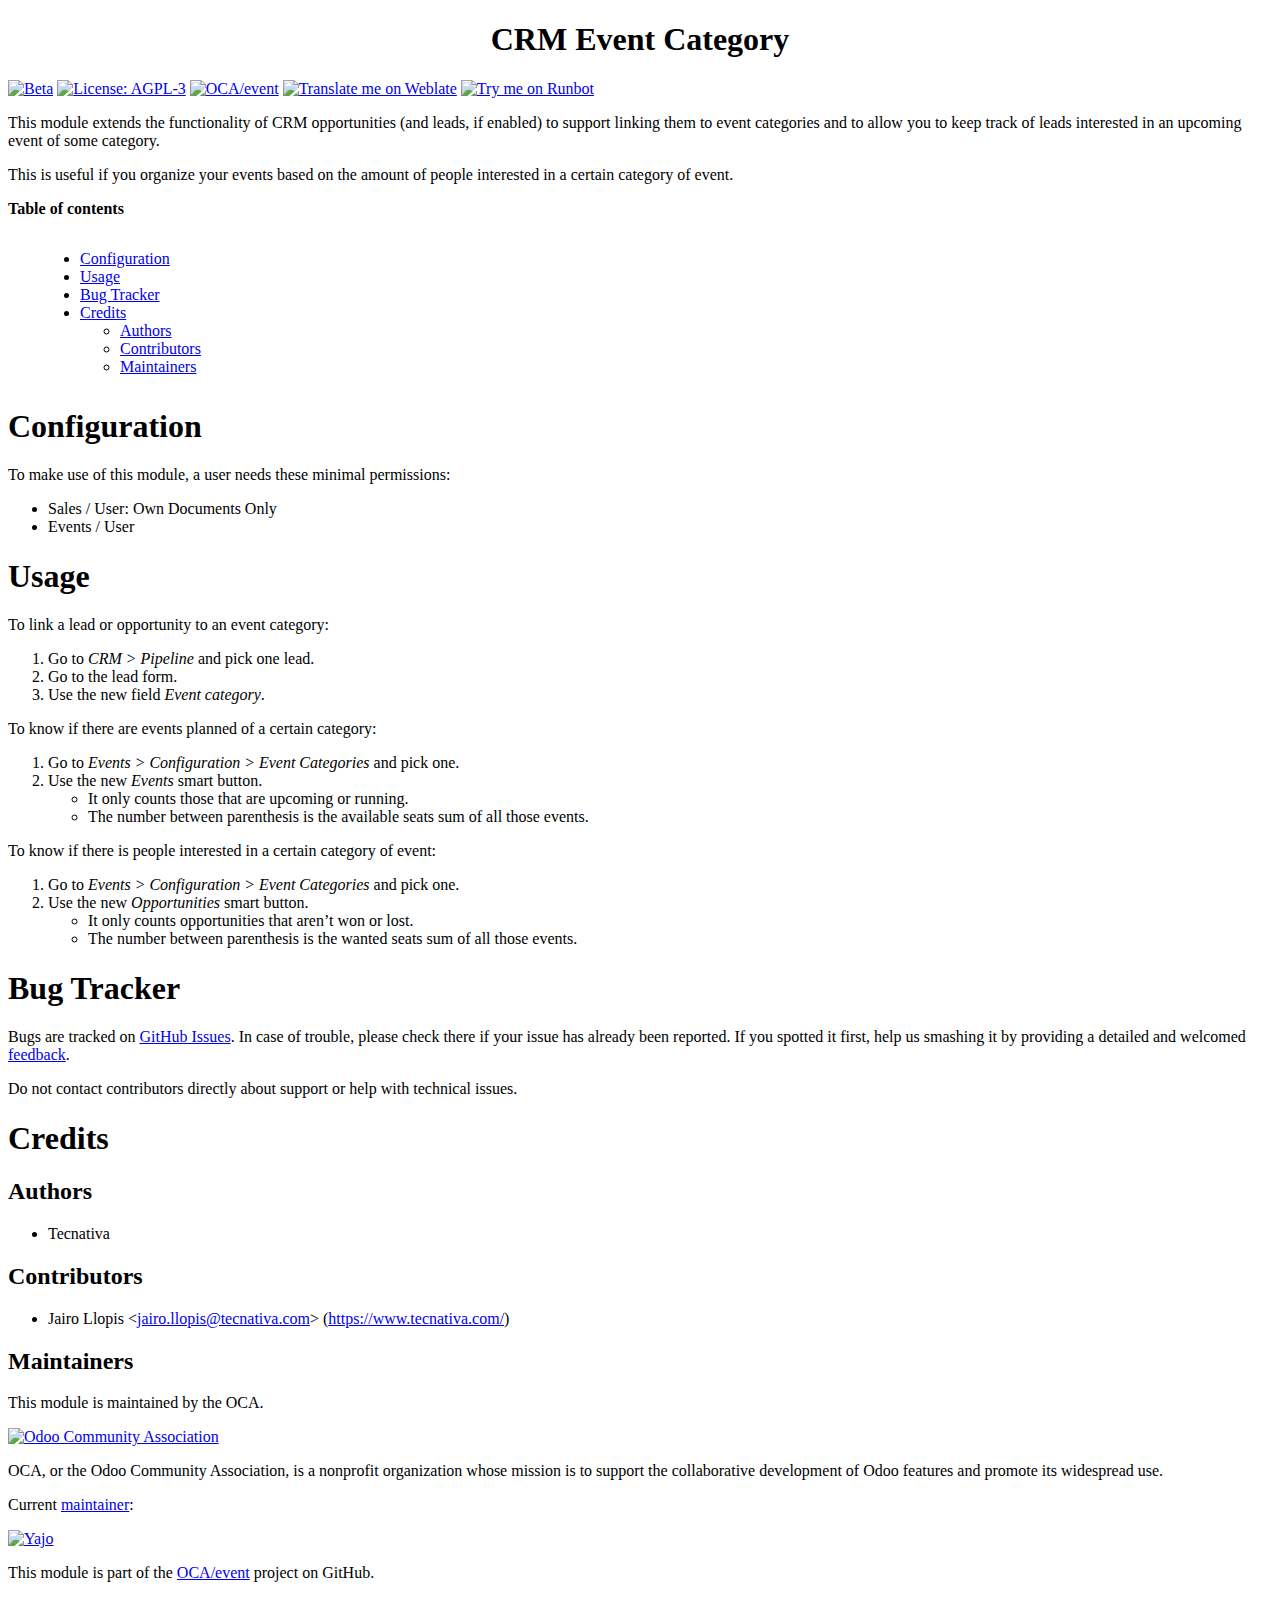
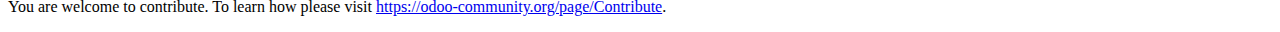
==== crm_event/static/description/index.html @ fe47a941 "[MIG] crm_event: Migration to 13.0" ====
<?xml version="1.0" encoding="utf-8" ?>
<!DOCTYPE html PUBLIC "-//W3C//DTD XHTML 1.0 Transitional//EN" "http://www.w3.org/TR/xhtml1/DTD/xhtml1-transitional.dtd">
<html xmlns="http://www.w3.org/1999/xhtml" xml:lang="en" lang="en">
<head>
<meta http-equiv="Content-Type" content="text/html; charset=utf-8" />
<meta name="generator" content="Docutils 0.15.1: http://docutils.sourceforge.net/" />
<title>CRM Event Category</title>
<style type="text/css">

/*
:Author: David Goodger (goodger@python.org)
:Id: $Id: html4css1.css 7952 2016-07-26 18:15:59Z milde $
:Copyright: This stylesheet has been placed in the public domain.

Default cascading style sheet for the HTML output of Docutils.

See http://docutils.sf.net/docs/howto/html-stylesheets.html for how to
customize this style sheet.
*/

/* used to remove borders from tables and images */
.borderless, table.borderless td, table.borderless th {
  border: 0 }

table.borderless td, table.borderless th {
  /* Override padding for "table.docutils td" with "! important".
     The right padding separates the table cells. */
  padding: 0 0.5em 0 0 ! important }

.first {
  /* Override more specific margin styles with "! important". */
  margin-top: 0 ! important }

.last, .with-subtitle {
  margin-bottom: 0 ! important }

.hidden {
  display: none }

.subscript {
  vertical-align: sub;
  font-size: smaller }

.superscript {
  vertical-align: super;
  font-size: smaller }

a.toc-backref {
  text-decoration: none ;
  color: black }

blockquote.epigraph {
  margin: 2em 5em ; }

dl.docutils dd {
  margin-bottom: 0.5em }

object[type="image/svg+xml"], object[type="application/x-shockwave-flash"] {
  overflow: hidden;
}

/* Uncomment (and remove this text!) to get bold-faced definition list terms
dl.docutils dt {
  font-weight: bold }
*/

div.abstract {
  margin: 2em 5em }

div.abstract p.topic-title {
  font-weight: bold ;
  text-align: center }

div.admonition, div.attention, div.caution, div.danger, div.error,
div.hint, div.important, div.note, div.tip, div.warning {
  margin: 2em ;
  border: medium outset ;
  padding: 1em }

div.admonition p.admonition-title, div.hint p.admonition-title,
div.important p.admonition-title, div.note p.admonition-title,
div.tip p.admonition-title {
  font-weight: bold ;
  font-family: sans-serif }

div.attention p.admonition-title, div.caution p.admonition-title,
div.danger p.admonition-title, div.error p.admonition-title,
div.warning p.admonition-title, .code .error {
  color: red ;
  font-weight: bold ;
  font-family: sans-serif }

/* Uncomment (and remove this text!) to get reduced vertical space in
   compound paragraphs.
div.compound .compound-first, div.compound .compound-middle {
  margin-bottom: 0.5em }

div.compound .compound-last, div.compound .compound-middle {
  margin-top: 0.5em }
*/

div.dedication {
  margin: 2em 5em ;
  text-align: center ;
  font-style: italic }

div.dedication p.topic-title {
  font-weight: bold ;
  font-style: normal }

div.figure {
  margin-left: 2em ;
  margin-right: 2em }

div.footer, div.header {
  clear: both;
  font-size: smaller }

div.line-block {
  display: block ;
  margin-top: 1em ;
  margin-bottom: 1em }

div.line-block div.line-block {
  margin-top: 0 ;
  margin-bottom: 0 ;
  margin-left: 1.5em }

div.sidebar {
  margin: 0 0 0.5em 1em ;
  border: medium outset ;
  padding: 1em ;
  background-color: #ffffee ;
  width: 40% ;
  float: right ;
  clear: right }

div.sidebar p.rubric {
  font-family: sans-serif ;
  font-size: medium }

div.system-messages {
  margin: 5em }

div.system-messages h1 {
  color: red }

div.system-message {
  border: medium outset ;
  padding: 1em }

div.system-message p.system-message-title {
  color: red ;
  font-weight: bold }

div.topic {
  margin: 2em }

h1.section-subtitle, h2.section-subtitle, h3.section-subtitle,
h4.section-subtitle, h5.section-subtitle, h6.section-subtitle {
  margin-top: 0.4em }

h1.title {
  text-align: center }

h2.subtitle {
  text-align: center }

hr.docutils {
  width: 75% }

img.align-left, .figure.align-left, object.align-left, table.align-left {
  clear: left ;
  float: left ;
  margin-right: 1em }

img.align-right, .figure.align-right, object.align-right, table.align-right {
  clear: right ;
  float: right ;
  margin-left: 1em }

img.align-center, .figure.align-center, object.align-center {
  display: block;
  margin-left: auto;
  margin-right: auto;
}

table.align-center {
  margin-left: auto;
  margin-right: auto;
}

.align-left {
  text-align: left }

.align-center {
  clear: both ;
  text-align: center }

.align-right {
  text-align: right }

/* reset inner alignment in figures */
div.align-right {
  text-align: inherit }

/* div.align-center * { */
/*   text-align: left } */

.align-top    {
  vertical-align: top }

.align-middle {
  vertical-align: middle }

.align-bottom {
  vertical-align: bottom }

ol.simple, ul.simple {
  margin-bottom: 1em }

ol.arabic {
  list-style: decimal }

ol.loweralpha {
  list-style: lower-alpha }

ol.upperalpha {
  list-style: upper-alpha }

ol.lowerroman {
  list-style: lower-roman }

ol.upperroman {
  list-style: upper-roman }

p.attribution {
  text-align: right ;
  margin-left: 50% }

p.caption {
  font-style: italic }

p.credits {
  font-style: italic ;
  font-size: smaller }

p.label {
  white-space: nowrap }

p.rubric {
  font-weight: bold ;
  font-size: larger ;
  color: maroon ;
  text-align: center }

p.sidebar-title {
  font-family: sans-serif ;
  font-weight: bold ;
  font-size: larger }

p.sidebar-subtitle {
  font-family: sans-serif ;
  font-weight: bold }

p.topic-title {
  font-weight: bold }

pre.address {
  margin-bottom: 0 ;
  margin-top: 0 ;
  font: inherit }

pre.literal-block, pre.doctest-block, pre.math, pre.code {
  margin-left: 2em ;
  margin-right: 2em }

pre.code .ln { color: grey; } /* line numbers */
pre.code, code { background-color: #eeeeee }
pre.code .comment, code .comment { color: #5C6576 }
pre.code .keyword, code .keyword { color: #3B0D06; font-weight: bold }
pre.code .literal.string, code .literal.string { color: #0C5404 }
pre.code .name.builtin, code .name.builtin { color: #352B84 }
pre.code .deleted, code .deleted { background-color: #DEB0A1}
pre.code .inserted, code .inserted { background-color: #A3D289}

span.classifier {
  font-family: sans-serif ;
  font-style: oblique }

span.classifier-delimiter {
  font-family: sans-serif ;
  font-weight: bold }

span.interpreted {
  font-family: sans-serif }

span.option {
  white-space: nowrap }

span.pre {
  white-space: pre }

span.problematic {
  color: red }

span.section-subtitle {
  /* font-size relative to parent (h1..h6 element) */
  font-size: 80% }

table.citation {
  border-left: solid 1px gray;
  margin-left: 1px }

table.docinfo {
  margin: 2em 4em }

table.docutils {
  margin-top: 0.5em ;
  margin-bottom: 0.5em }

table.footnote {
  border-left: solid 1px black;
  margin-left: 1px }

table.docutils td, table.docutils th,
table.docinfo td, table.docinfo th {
  padding-left: 0.5em ;
  padding-right: 0.5em ;
  vertical-align: top }

table.docutils th.field-name, table.docinfo th.docinfo-name {
  font-weight: bold ;
  text-align: left ;
  white-space: nowrap ;
  padding-left: 0 }

/* "booktabs" style (no vertical lines) */
table.docutils.booktabs {
  border: 0px;
  border-top: 2px solid;
  border-bottom: 2px solid;
  border-collapse: collapse;
}
table.docutils.booktabs * {
  border: 0px;
}
table.docutils.booktabs th {
  border-bottom: thin solid;
  text-align: left;
}

h1 tt.docutils, h2 tt.docutils, h3 tt.docutils,
h4 tt.docutils, h5 tt.docutils, h6 tt.docutils {
  font-size: 100% }

ul.auto-toc {
  list-style-type: none }

</style>
</head>
<body>
<div class="document" id="crm-event-category">
<h1 class="title">CRM Event Category</h1>

<!-- !!!!!!!!!!!!!!!!!!!!!!!!!!!!!!!!!!!!!!!!!!!!!!!!!!!!
!! This file is generated by oca-gen-addon-readme !!
!! changes will be overwritten.                   !!
!!!!!!!!!!!!!!!!!!!!!!!!!!!!!!!!!!!!!!!!!!!!!!!!!!!! -->
<p><a class="reference external" href="https://odoo-community.org/page/development-status"><img alt="Beta" src="https://img.shields.io/badge/maturity-Beta-yellow.png" /></a> <a class="reference external" href="http://www.gnu.org/licenses/agpl-3.0-standalone.html"><img alt="License: AGPL-3" src="https://img.shields.io/badge/licence-AGPL--3-blue.png" /></a> <a class="reference external" href="https://github.com/OCA/event/tree/13.0/crm_event"><img alt="OCA/event" src="https://img.shields.io/badge/github-OCA%2Fevent-lightgray.png?logo=github" /></a> <a class="reference external" href="https://translation.odoo-community.org/projects/event-13-0/event-13-0-crm_event"><img alt="Translate me on Weblate" src="https://img.shields.io/badge/weblate-Translate%20me-F47D42.png" /></a> <a class="reference external" href="https://runbot.odoo-community.org/runbot/199/13.0"><img alt="Try me on Runbot" src="https://img.shields.io/badge/runbot-Try%20me-875A7B.png" /></a></p>
<p>This module extends the functionality of CRM opportunities (and leads, if
enabled) to support linking them to event categories and to allow you to keep
track of leads interested in an upcoming event of some category.</p>
<p>This is useful if you organize your events based on the amount of people
interested in a certain category of event.</p>
<p><strong>Table of contents</strong></p>
<div class="contents local topic" id="contents">
<ul class="simple">
<li><a class="reference internal" href="#configuration" id="id1">Configuration</a></li>
<li><a class="reference internal" href="#usage" id="id2">Usage</a></li>
<li><a class="reference internal" href="#bug-tracker" id="id3">Bug Tracker</a></li>
<li><a class="reference internal" href="#credits" id="id4">Credits</a><ul>
<li><a class="reference internal" href="#authors" id="id5">Authors</a></li>
<li><a class="reference internal" href="#contributors" id="id6">Contributors</a></li>
<li><a class="reference internal" href="#maintainers" id="id7">Maintainers</a></li>
</ul>
</li>
</ul>
</div>
<div class="section" id="configuration">
<h1><a class="toc-backref" href="#id1">Configuration</a></h1>
<p>To make use of this module, a user needs these minimal permissions:</p>
<ul class="simple">
<li>Sales / User: Own Documents Only</li>
<li>Events / User</li>
</ul>
</div>
<div class="section" id="usage">
<h1><a class="toc-backref" href="#id2">Usage</a></h1>
<p>To link a lead or opportunity to an event category:</p>
<ol class="arabic simple">
<li>Go to <em>CRM &gt; Pipeline</em> and pick one lead.</li>
<li>Go to the lead form.</li>
<li>Use the new field <em>Event category</em>.</li>
</ol>
<p>To know if there are events planned of a certain category:</p>
<ol class="arabic simple">
<li>Go to <em>Events &gt; Configuration &gt; Event Categories</em> and pick one.</li>
<li>Use the new <em>Events</em> smart button.<ul>
<li>It only counts those that are upcoming or running.</li>
<li>The number between parenthesis is the available seats sum of all those events.</li>
</ul>
</li>
</ol>
<p>To know if there is people interested in a certain category of event:</p>
<ol class="arabic simple">
<li>Go to <em>Events &gt; Configuration &gt; Event Categories</em> and pick one.</li>
<li>Use the new <em>Opportunities</em> smart button.<ul>
<li>It only counts opportunities that aren’t won or lost.</li>
<li>The number between parenthesis is the wanted seats sum of all those events.</li>
</ul>
</li>
</ol>
</div>
<div class="section" id="bug-tracker">
<h1><a class="toc-backref" href="#id3">Bug Tracker</a></h1>
<p>Bugs are tracked on <a class="reference external" href="https://github.com/OCA/event/issues">GitHub Issues</a>.
In case of trouble, please check there if your issue has already been reported.
If you spotted it first, help us smashing it by providing a detailed and welcomed
<a class="reference external" href="https://github.com/OCA/event/issues/new?body=module:%20crm_event%0Aversion:%2013.0%0A%0A**Steps%20to%20reproduce**%0A-%20...%0A%0A**Current%20behavior**%0A%0A**Expected%20behavior**">feedback</a>.</p>
<p>Do not contact contributors directly about support or help with technical issues.</p>
</div>
<div class="section" id="credits">
<h1><a class="toc-backref" href="#id4">Credits</a></h1>
<div class="section" id="authors">
<h2><a class="toc-backref" href="#id5">Authors</a></h2>
<ul class="simple">
<li>Tecnativa</li>
</ul>
</div>
<div class="section" id="contributors">
<h2><a class="toc-backref" href="#id6">Contributors</a></h2>
<ul class="simple">
<li>Jairo Llopis &lt;<a class="reference external" href="mailto:jairo.llopis&#64;tecnativa.com">jairo.llopis&#64;tecnativa.com</a>&gt; (<a class="reference external" href="https://www.tecnativa.com/">https://www.tecnativa.com/</a>)</li>
</ul>
</div>
<div class="section" id="maintainers">
<h2><a class="toc-backref" href="#id7">Maintainers</a></h2>
<p>This module is maintained by the OCA.</p>
<a class="reference external image-reference" href="https://odoo-community.org"><img alt="Odoo Community Association" src="https://odoo-community.org/logo.png" /></a>
<p>OCA, or the Odoo Community Association, is a nonprofit organization whose
mission is to support the collaborative development of Odoo features and
promote its widespread use.</p>
<p>Current <a class="reference external" href="https://odoo-community.org/page/maintainer-role">maintainer</a>:</p>
<p><a class="reference external" href="https://github.com/Yajo"><img alt="Yajo" src="https://github.com/Yajo.png?size=40px" /></a></p>
<p>This module is part of the <a class="reference external" href="https://github.com/OCA/event/tree/13.0/crm_event">OCA/event</a> project on GitHub.</p>
<p>You are welcome to contribute. To learn how please visit <a class="reference external" href="https://odoo-community.org/page/Contribute">https://odoo-community.org/page/Contribute</a>.</p>
</div>
</div>
</div>
</body>
</html>
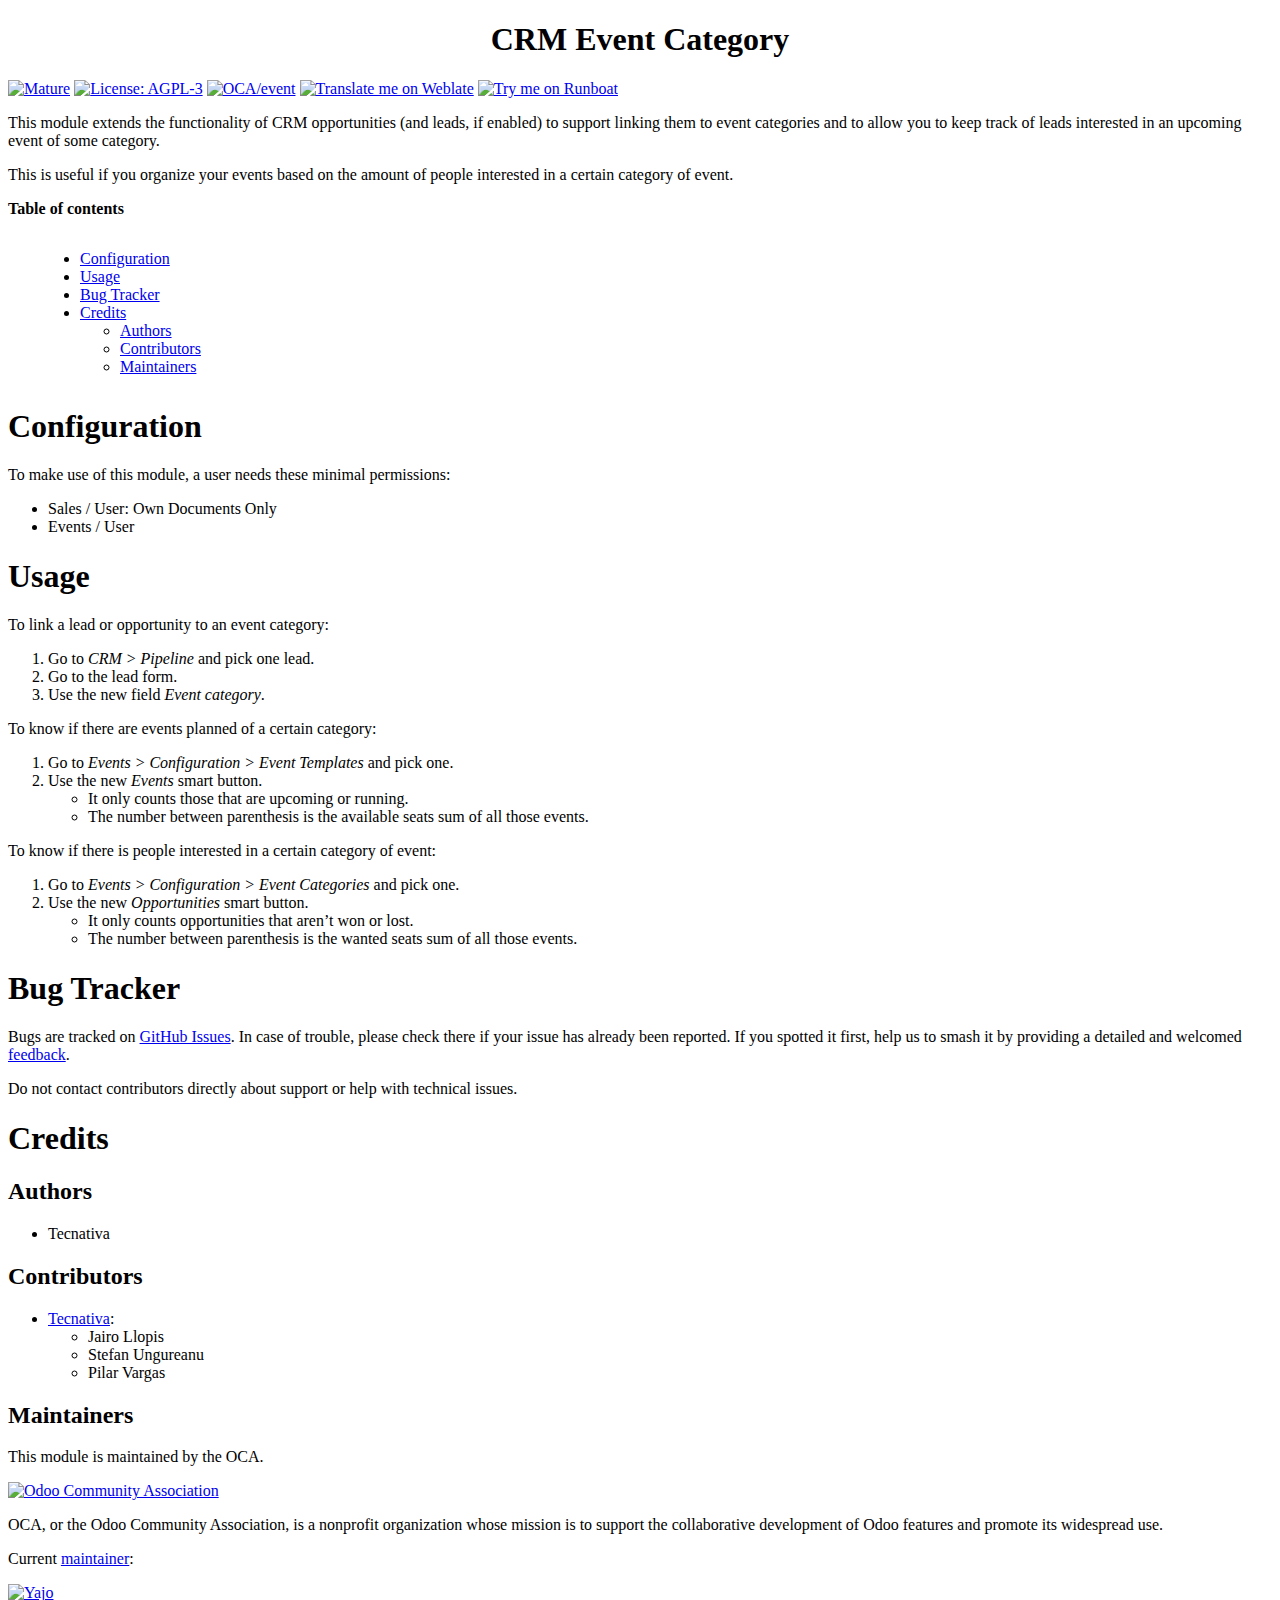
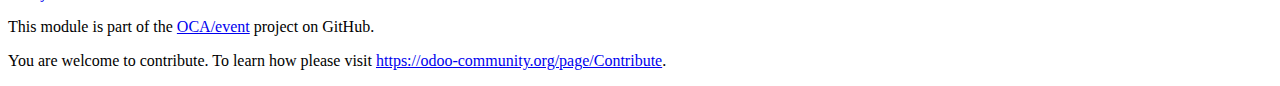
==== commit a3944098: "[BOT] post-merge updates" ====
--- a/crm_event/static/description/index.html
+++ b/crm_event/static/description/index.html
@@ -1,20 +1,20 @@
-<?xml version="1.0" encoding="utf-8" ?>
 <!DOCTYPE html PUBLIC "-//W3C//DTD XHTML 1.0 Transitional//EN" "http://www.w3.org/TR/xhtml1/DTD/xhtml1-transitional.dtd">
 <html xmlns="http://www.w3.org/1999/xhtml" xml:lang="en" lang="en">
 <head>
 <meta http-equiv="Content-Type" content="text/html; charset=utf-8" />
-<meta name="generator" content="Docutils 0.15.1: http://docutils.sourceforge.net/" />
+<meta name="generator" content="Docutils: https://docutils.sourceforge.io/" />
 <title>CRM Event Category</title>
 <style type="text/css">
 
 /*
 :Author: David Goodger (goodger@python.org)
-:Id: $Id: html4css1.css 7952 2016-07-26 18:15:59Z milde $
+:Id: $Id: html4css1.css 9511 2024-01-13 09:50:07Z milde $
 :Copyright: This stylesheet has been placed in the public domain.
 
 Default cascading style sheet for the HTML output of Docutils.
-
-See http://docutils.sf.net/docs/howto/html-stylesheets.html for how to
+Despite the name, some widely supported CSS2 features are used.
+
+See https://docutils.sourceforge.io/docs/howto/html-stylesheets.html for how to
 customize this style sheet.
 */
 
@@ -275,7 +275,7 @@
   margin-left: 2em ;
   margin-right: 2em }
 
-pre.code .ln { color: grey; } /* line numbers */
+pre.code .ln { color: gray; } /* line numbers */
 pre.code, code { background-color: #eeeeee }
 pre.code .comment, code .comment { color: #5C6576 }
 pre.code .keyword, code .keyword { color: #3B0D06; font-weight: bold }
@@ -301,7 +301,7 @@
 span.pre {
   white-space: pre }
 
-span.problematic {
+span.problematic, pre.problematic {
   color: red }
 
 span.section-subtitle {
@@ -366,29 +366,31 @@
 <!-- !!!!!!!!!!!!!!!!!!!!!!!!!!!!!!!!!!!!!!!!!!!!!!!!!!!!
 !! This file is generated by oca-gen-addon-readme !!
 !! changes will be overwritten.                   !!
+!!!!!!!!!!!!!!!!!!!!!!!!!!!!!!!!!!!!!!!!!!!!!!!!!!!!
+!! source digest: sha256:93b077e5d137d680bedec8718a1d4832fa877eb80f935744b5e7d85e0cac8f3a
 !!!!!!!!!!!!!!!!!!!!!!!!!!!!!!!!!!!!!!!!!!!!!!!!!!!! -->
-<p><a class="reference external" href="https://odoo-community.org/page/development-status"><img alt="Beta" src="https://img.shields.io/badge/maturity-Beta-yellow.png" /></a> <a class="reference external" href="http://www.gnu.org/licenses/agpl-3.0-standalone.html"><img alt="License: AGPL-3" src="https://img.shields.io/badge/licence-AGPL--3-blue.png" /></a> <a class="reference external" href="https://github.com/OCA/event/tree/13.0/crm_event"><img alt="OCA/event" src="https://img.shields.io/badge/github-OCA%2Fevent-lightgray.png?logo=github" /></a> <a class="reference external" href="https://translation.odoo-community.org/projects/event-13-0/event-13-0-crm_event"><img alt="Translate me on Weblate" src="https://img.shields.io/badge/weblate-Translate%20me-F47D42.png" /></a> <a class="reference external" href="https://runbot.odoo-community.org/runbot/199/13.0"><img alt="Try me on Runbot" src="https://img.shields.io/badge/runbot-Try%20me-875A7B.png" /></a></p>
-<p>This module extends the functionality of CRM opportunities (and leads, if
-enabled) to support linking them to event categories and to allow you to keep
-track of leads interested in an upcoming event of some category.</p>
+<p><a class="reference external image-reference" href="https://odoo-community.org/page/development-status"><img alt="Mature" src="https://img.shields.io/badge/maturity-Mature-brightgreen.png" /></a> <a class="reference external image-reference" href="http://www.gnu.org/licenses/agpl-3.0-standalone.html"><img alt="License: AGPL-3" src="https://img.shields.io/badge/licence-AGPL--3-blue.png" /></a> <a class="reference external image-reference" href="https://github.com/OCA/event/tree/17.0/crm_event"><img alt="OCA/event" src="https://img.shields.io/badge/github-OCA%2Fevent-lightgray.png?logo=github" /></a> <a class="reference external image-reference" href="https://translation.odoo-community.org/projects/event-17-0/event-17-0-crm_event"><img alt="Translate me on Weblate" src="https://img.shields.io/badge/weblate-Translate%20me-F47D42.png" /></a> <a class="reference external image-reference" href="https://runboat.odoo-community.org/builds?repo=OCA/event&amp;target_branch=17.0"><img alt="Try me on Runboat" src="https://img.shields.io/badge/runboat-Try%20me-875A7B.png" /></a></p>
+<p>This module extends the functionality of CRM opportunities (and leads,
+if enabled) to support linking them to event categories and to allow you
+to keep track of leads interested in an upcoming event of some category.</p>
 <p>This is useful if you organize your events based on the amount of people
 interested in a certain category of event.</p>
 <p><strong>Table of contents</strong></p>
 <div class="contents local topic" id="contents">
 <ul class="simple">
-<li><a class="reference internal" href="#configuration" id="id1">Configuration</a></li>
-<li><a class="reference internal" href="#usage" id="id2">Usage</a></li>
-<li><a class="reference internal" href="#bug-tracker" id="id3">Bug Tracker</a></li>
-<li><a class="reference internal" href="#credits" id="id4">Credits</a><ul>
-<li><a class="reference internal" href="#authors" id="id5">Authors</a></li>
-<li><a class="reference internal" href="#contributors" id="id6">Contributors</a></li>
-<li><a class="reference internal" href="#maintainers" id="id7">Maintainers</a></li>
+<li><a class="reference internal" href="#configuration" id="toc-entry-1">Configuration</a></li>
+<li><a class="reference internal" href="#usage" id="toc-entry-2">Usage</a></li>
+<li><a class="reference internal" href="#bug-tracker" id="toc-entry-3">Bug Tracker</a></li>
+<li><a class="reference internal" href="#credits" id="toc-entry-4">Credits</a><ul>
+<li><a class="reference internal" href="#authors" id="toc-entry-5">Authors</a></li>
+<li><a class="reference internal" href="#contributors" id="toc-entry-6">Contributors</a></li>
+<li><a class="reference internal" href="#maintainers" id="toc-entry-7">Maintainers</a></li>
 </ul>
 </li>
 </ul>
 </div>
 <div class="section" id="configuration">
-<h1><a class="toc-backref" href="#id1">Configuration</a></h1>
+<h1><a class="toc-backref" href="#toc-entry-1">Configuration</a></h1>
 <p>To make use of this module, a user needs these minimal permissions:</p>
 <ul class="simple">
 <li>Sales / User: Own Documents Only</li>
@@ -396,7 +398,7 @@
 </ul>
 </div>
 <div class="section" id="usage">
-<h1><a class="toc-backref" href="#id2">Usage</a></h1>
+<h1><a class="toc-backref" href="#toc-entry-2">Usage</a></h1>
 <p>To link a lead or opportunity to an event category:</p>
 <ol class="arabic simple">
 <li>Go to <em>CRM &gt; Pipeline</em> and pick one lead.</li>
@@ -405,10 +407,11 @@
 </ol>
 <p>To know if there are events planned of a certain category:</p>
 <ol class="arabic simple">
-<li>Go to <em>Events &gt; Configuration &gt; Event Categories</em> and pick one.</li>
+<li>Go to <em>Events &gt; Configuration &gt; Event Templates</em> and pick one.</li>
 <li>Use the new <em>Events</em> smart button.<ul>
 <li>It only counts those that are upcoming or running.</li>
-<li>The number between parenthesis is the available seats sum of all those events.</li>
+<li>The number between parenthesis is the available seats sum of all
+those events.</li>
 </ul>
 </li>
 </ol>
@@ -417,43 +420,51 @@
 <li>Go to <em>Events &gt; Configuration &gt; Event Categories</em> and pick one.</li>
 <li>Use the new <em>Opportunities</em> smart button.<ul>
 <li>It only counts opportunities that aren’t won or lost.</li>
-<li>The number between parenthesis is the wanted seats sum of all those events.</li>
+<li>The number between parenthesis is the wanted seats sum of all those
+events.</li>
 </ul>
 </li>
 </ol>
 </div>
 <div class="section" id="bug-tracker">
-<h1><a class="toc-backref" href="#id3">Bug Tracker</a></h1>
+<h1><a class="toc-backref" href="#toc-entry-3">Bug Tracker</a></h1>
 <p>Bugs are tracked on <a class="reference external" href="https://github.com/OCA/event/issues">GitHub Issues</a>.
 In case of trouble, please check there if your issue has already been reported.
-If you spotted it first, help us smashing it by providing a detailed and welcomed
-<a class="reference external" href="https://github.com/OCA/event/issues/new?body=module:%20crm_event%0Aversion:%2013.0%0A%0A**Steps%20to%20reproduce**%0A-%20...%0A%0A**Current%20behavior**%0A%0A**Expected%20behavior**">feedback</a>.</p>
+If you spotted it first, help us to smash it by providing a detailed and welcomed
+<a class="reference external" href="https://github.com/OCA/event/issues/new?body=module:%20crm_event%0Aversion:%2017.0%0A%0A**Steps%20to%20reproduce**%0A-%20...%0A%0A**Current%20behavior**%0A%0A**Expected%20behavior**">feedback</a>.</p>
 <p>Do not contact contributors directly about support or help with technical issues.</p>
 </div>
 <div class="section" id="credits">
-<h1><a class="toc-backref" href="#id4">Credits</a></h1>
+<h1><a class="toc-backref" href="#toc-entry-4">Credits</a></h1>
 <div class="section" id="authors">
-<h2><a class="toc-backref" href="#id5">Authors</a></h2>
+<h2><a class="toc-backref" href="#toc-entry-5">Authors</a></h2>
 <ul class="simple">
 <li>Tecnativa</li>
 </ul>
 </div>
 <div class="section" id="contributors">
-<h2><a class="toc-backref" href="#id6">Contributors</a></h2>
+<h2><a class="toc-backref" href="#toc-entry-6">Contributors</a></h2>
 <ul class="simple">
-<li>Jairo Llopis &lt;<a class="reference external" href="mailto:jairo.llopis&#64;tecnativa.com">jairo.llopis&#64;tecnativa.com</a>&gt; (<a class="reference external" href="https://www.tecnativa.com/">https://www.tecnativa.com/</a>)</li>
+<li><a class="reference external" href="https://www.tecnativa.com">Tecnativa</a>:<ul>
+<li>Jairo Llopis</li>
+<li>Stefan Ungureanu</li>
+<li>Pilar Vargas</li>
+</ul>
+</li>
 </ul>
 </div>
 <div class="section" id="maintainers">
-<h2><a class="toc-backref" href="#id7">Maintainers</a></h2>
+<h2><a class="toc-backref" href="#toc-entry-7">Maintainers</a></h2>
 <p>This module is maintained by the OCA.</p>
-<a class="reference external image-reference" href="https://odoo-community.org"><img alt="Odoo Community Association" src="https://odoo-community.org/logo.png" /></a>
+<a class="reference external image-reference" href="https://odoo-community.org">
+<img alt="Odoo Community Association" src="https://odoo-community.org/logo.png" />
+</a>
 <p>OCA, or the Odoo Community Association, is a nonprofit organization whose
 mission is to support the collaborative development of Odoo features and
 promote its widespread use.</p>
 <p>Current <a class="reference external" href="https://odoo-community.org/page/maintainer-role">maintainer</a>:</p>
-<p><a class="reference external" href="https://github.com/Yajo"><img alt="Yajo" src="https://github.com/Yajo.png?size=40px" /></a></p>
-<p>This module is part of the <a class="reference external" href="https://github.com/OCA/event/tree/13.0/crm_event">OCA/event</a> project on GitHub.</p>
+<p><a class="reference external image-reference" href="https://github.com/Yajo"><img alt="Yajo" src="https://github.com/Yajo.png?size=40px" /></a></p>
+<p>This module is part of the <a class="reference external" href="https://github.com/OCA/event/tree/17.0/crm_event">OCA/event</a> project on GitHub.</p>
 <p>You are welcome to contribute. To learn how please visit <a class="reference external" href="https://odoo-community.org/page/Contribute">https://odoo-community.org/page/Contribute</a>.</p>
 </div>
 </div>
